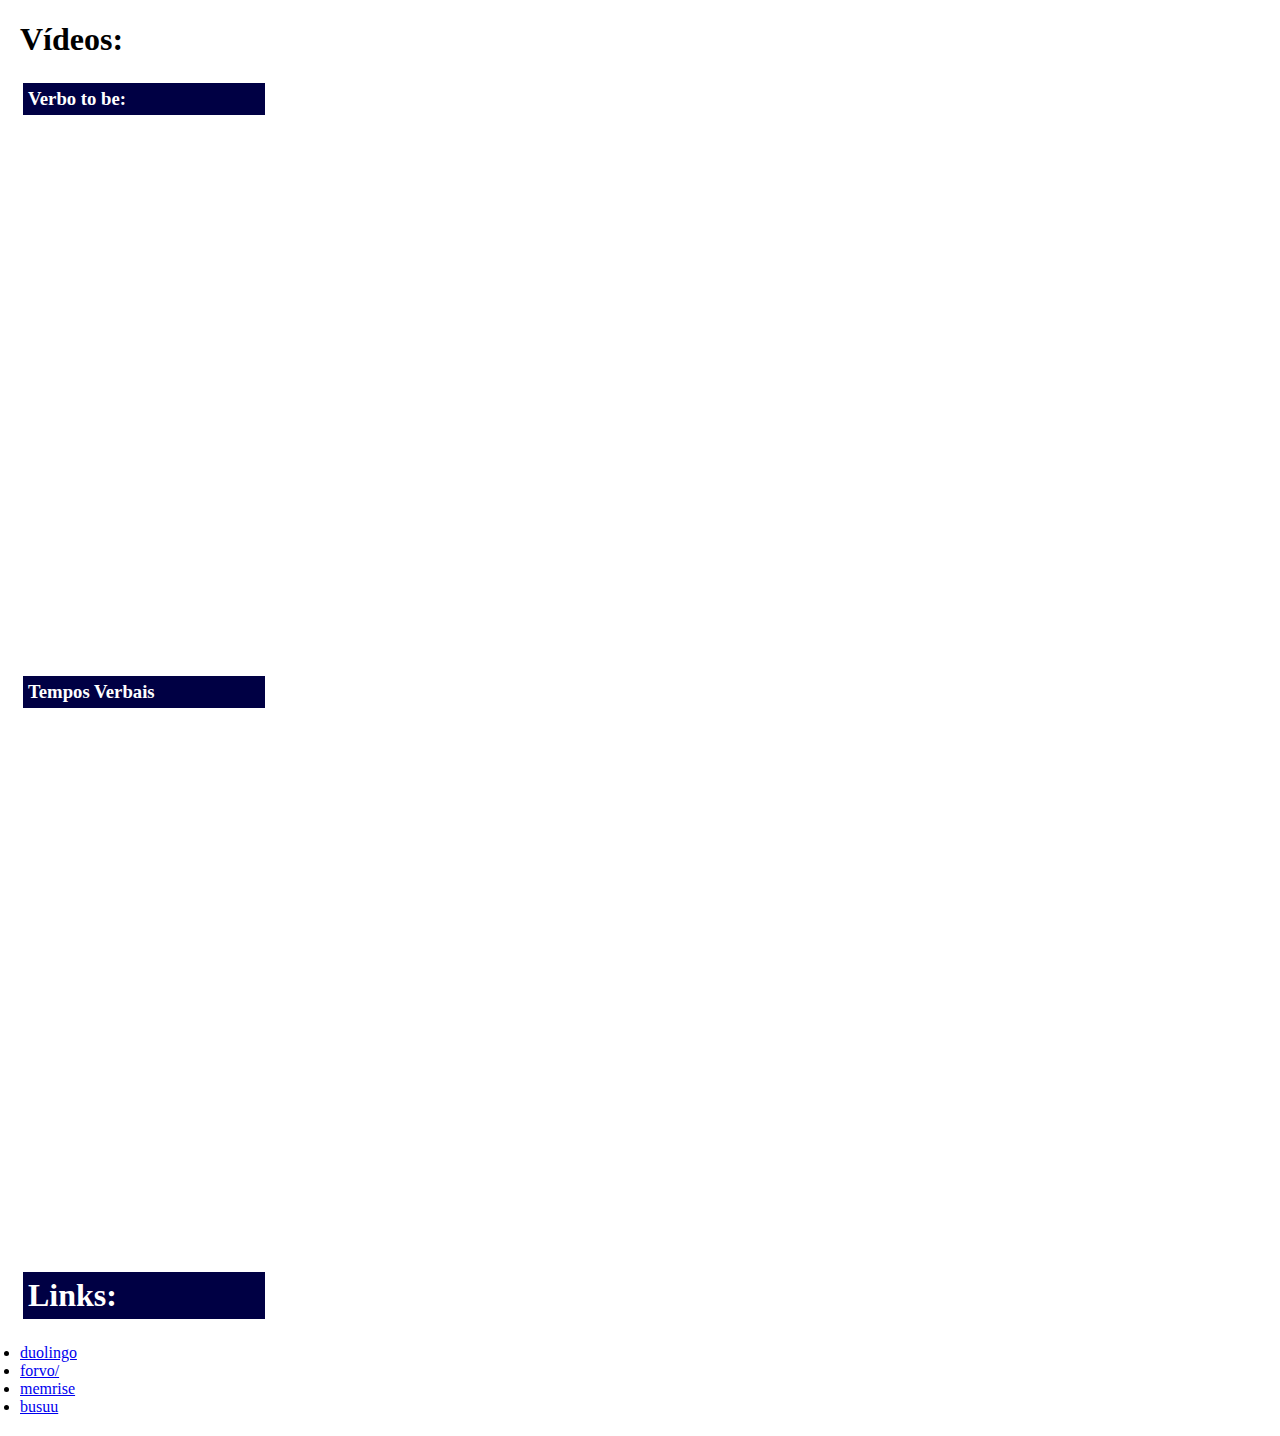
==== ingles.html @ d674e48b "Add files via upload" ====
<!DOCTYPE html>
<html>
    <head>
        <title>Inglês</title>
        <meta charset="UTF-8">
        <link rel="stylesheet" href="ingles.css">
    </head>

    <body>
        <h1>Vídeos:</h1>
        <h3 class="topicos">Verbo to be:</h3>
        <iframe width="360" height="215" src="https://www.youtube.com/embed/CWklXPu6MIM" frameborder="0" allow="accelerometer; autoplay; clipboard-write; encrypted-media; gyroscope; picture-in-picture" allowfullscreen class="video"></iframe>
        <iframe width="360" height="215" src="https://www.youtube.com/embed/2Wig3XCO_cs" frameborder="0" allow="accelerometer; autoplay; clipboard-write; encrypted-media; gyroscope; picture-in-picture" allowfullscreen class="video"></iframe>
        <iframe width="360" height="215" src="https://www.youtube.com/embed/6LKcR952Ke0" frameborder="0" allow="accelerometer; autoplay; clipboard-write; encrypted-media; gyroscope; picture-in-picture" allowfullscreen class="video"></iframe>
        <iframe width="360" height="215" src="https://www.youtube.com/embed/gwbNwf6E-AU" frameborder="0" allow="accelerometer; autoplay; clipboard-write; encrypted-media; gyroscope; picture-in-picture" allowfullscreen class="video"></iframe>


        <h3 class="topicos">Tempos Verbais</h3>
        <iframe width="360" height="215" src="https://www.youtube.com/embed/0Oo38gy38LM" frameborder="0" allow="accelerometer; autoplay; clipboard-write; encrypted-media; gyroscope; picture-in-picture" allowfullscreen class="video"></iframe>
        <iframe width="360" height="215" src="https://www.youtube.com/embed/tgG1Js5He0Q" frameborder="0" allow="accelerometer; autoplay; clipboard-write; encrypted-media; gyroscope; picture-in-picture" allowfullscreen class="video"></iframe>
        <iframe width="360" height="215" src="https://www.youtube.com/embed/eIANSjdB53k" frameborder="0" allow="accelerometer; autoplay; clipboard-write; encrypted-media; gyroscope; picture-in-picture" allowfullscreen class="video"></iframe>
        <iframe width="360" height="215" src="https://www.youtube.com/embed/hLhjTvbYRqE" frameborder="0" allow="accelerometer; autoplay; clipboard-write; encrypted-media; gyroscope; picture-in-picture" allowfullscreen class="video"></iframe>
        <iframe width="360" height="215" src="https://www.youtube.com/embed/Bf-oSV3sx_0" frameborder="0" allow="accelerometer; autoplay; clipboard-write; encrypted-media; gyroscope; picture-in-picture" allowfullscreen class="video"></iframe>
       
       
        <h1 class="topicos">Links:</h1>

        <li><a href="https://pt.duolingo.com/">duolingo</a></li>
        <li><a href="https://pt.forvo.com/">forvo/</a></li>
        <li><a href="https://www.memrise.com/pt-br/">memrise</a></li>
        <li><a href="https://www.busuu.com/pt">busuu</a></li>
    

    </body>


</html>
---- ingles.css ----
body{
    background-image: url(https://i.pinimg.com/originals/1b/39/d9/1b39d9d944db4c9cbf54f55e7d9252cd.png); background-repeat: no-repeat; background-size: 100% 100%; 
    margin: 20px;
    font-family: cursive;
}

.video{
    padding: 20px;
    
    
}

.topicos{
    border: white solid; background-color: rgb(0, 0, 68);
    margin-right: 80%;
    font-family: cursive; color: white;
    padding: 5px;
}
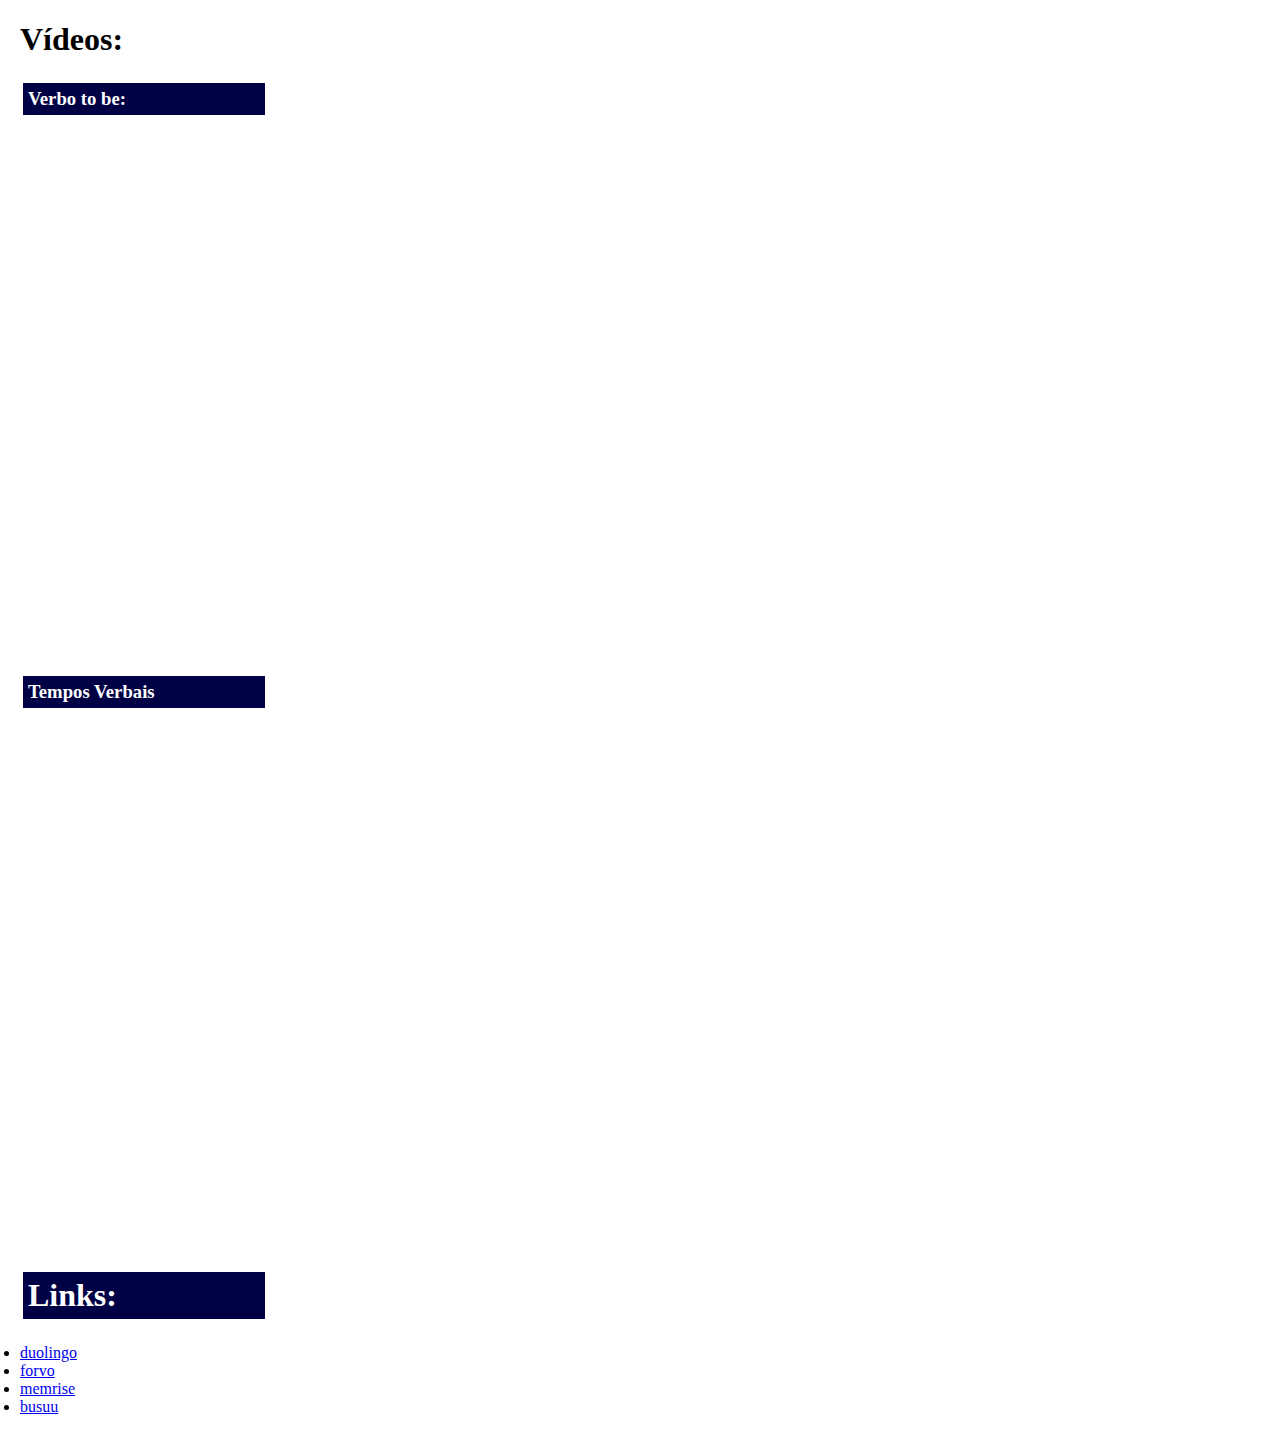
==== commit d52641cd: "Update ingles.html" ====
--- a/ingles.html
+++ b/ingles.html
@@ -26,7 +26,7 @@
         <h1 class="topicos">Links:</h1>
 
         <li><a href="https://pt.duolingo.com/">duolingo</a></li>
-        <li><a href="https://pt.forvo.com/">forvo/</a></li>
+        <li><a href="https://pt.forvo.com/">forvo</a></li>
         <li><a href="https://www.memrise.com/pt-br/">memrise</a></li>
         <li><a href="https://www.busuu.com/pt">busuu</a></li>
     
@@ -34,4 +34,4 @@
     </body>
 
 
-</html>+</html>
